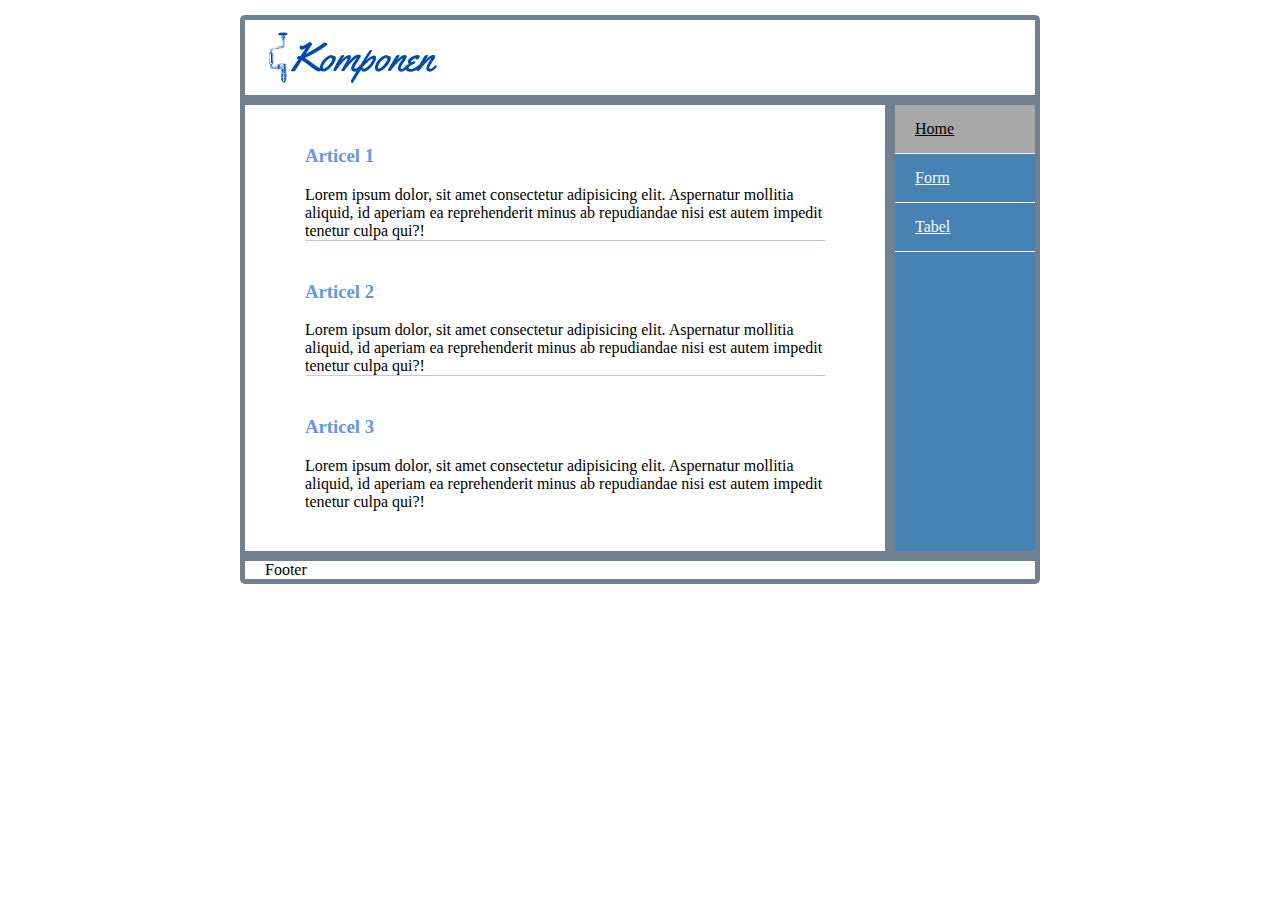
==== practice-project/index.html @ b7c06909 "dokumentasi html5-css" ====
<!DOCTYPE html>
<html lang="en">
  <head>
    <meta charset="UTF-8" />
    <meta http-equiv="X-UA-Compatible" content="IE=edge" />
    <meta name="viewport" content="width=device-width, initial-scale=1.0" />
    <title>Awwe-Blog | Home</title>
    <link rel="stylesheet" href="css/style.css" />
    <link rel="stylesheet" href="css/articel.css" />
  </head>
  <body>
    <section class="container">
      <header>
        <img src="image/logo.png" alt="logo-konten" />
      </header>

      <article>
        <section class="artikel">
          <h3>Articel 1</h3>
          <p>
            Lorem ipsum dolor, sit amet consectetur adipisicing elit. Aspernatur
            mollitia aliquid, id aperiam ea reprehenderit minus ab repudiandae
            nisi est autem impedit tenetur culpa qui?!
          </p>
        </section>

        <section class="artikel">
          <h3>Articel 2</h3>
          <p>
            Lorem ipsum dolor, sit amet consectetur adipisicing elit. Aspernatur
            mollitia aliquid, id aperiam ea reprehenderit minus ab repudiandae
            nisi est autem impedit tenetur culpa qui?!
          </p>
        </section>

        <section class="artikel">
          <h3>Articel 3</h3>
          <p>
            Lorem ipsum dolor, sit amet consectetur adipisicing elit. Aspernatur
            mollitia aliquid, id aperiam ea reprehenderit minus ab repudiandae
            nisi est autem impedit tenetur culpa qui?!
          </p>
        </section>
      </article>

      <nav class="nav-sidebar">
        <a href="index.html" class="active">Home</a>
        <a href="form.html">Form</a>
        <a href="tabel.html">Tabel</a>
      </nav>

      <footer>Footer</footer>
    </section>
  </body>
</html>
---- practice-project/css/style.css ----
body {
  margin: 10px;
}

.container {
  width: 800px;
  margin: auto;
  padding: 5px;
  display: flex;
  flex-wrap: wrap;
}

header {
  width: 100%;
  padding-left: 20px;
  border: 5px solid slategrey;
  border-top-left-radius: 5px;
  border-top-right-radius: 5px;
  display: flex;
}

article {
  width: 650px;
  padding: 40px;
  border: 5px solid slategrey;
  box-sizing: border-box;
}

nav {
  width: 150px;
  background-color: steelblue;
  border: 5px solid slategrey;
  box-sizing: border-box;
}

.nav-sidebar a {
  color: aliceblue;
  display: block;
  padding: 15px 20px;
  border-bottom: 1px solid whitesmoke;
}

.nav-sidebar a:hover {
  background-color: slategray;
  border-bottom: 10px solid navy;
  border-bottom-left-radius: 5px;
  border-bottom-right-radius: 5px;
}

.nav-sidebar a.active {
  color: black;
  background-color: darkgray;
}

footer {
  width: 100%;
  padding-left: 20px;
  border: 5px solid slategrey;
  border-bottom-right-radius: 5px;
  border-bottom-left-radius: 5px;
  text-align: left;
}
---- practice-project/css/articel.css ----
.artikel {
  border-bottom: 1px solid thistle;
  margin: 40px 20px;
}

.artikel h3 {
  color: cornflowerblue;
  margin-top: 0px;
}

.artikel p {
  margin-bottom: 0px;
}

.artikel:last-child {
  border-bottom: none;
  margin-bottom: 0px;
}

.artikel:first-child {
  margin-top: 0px;
}
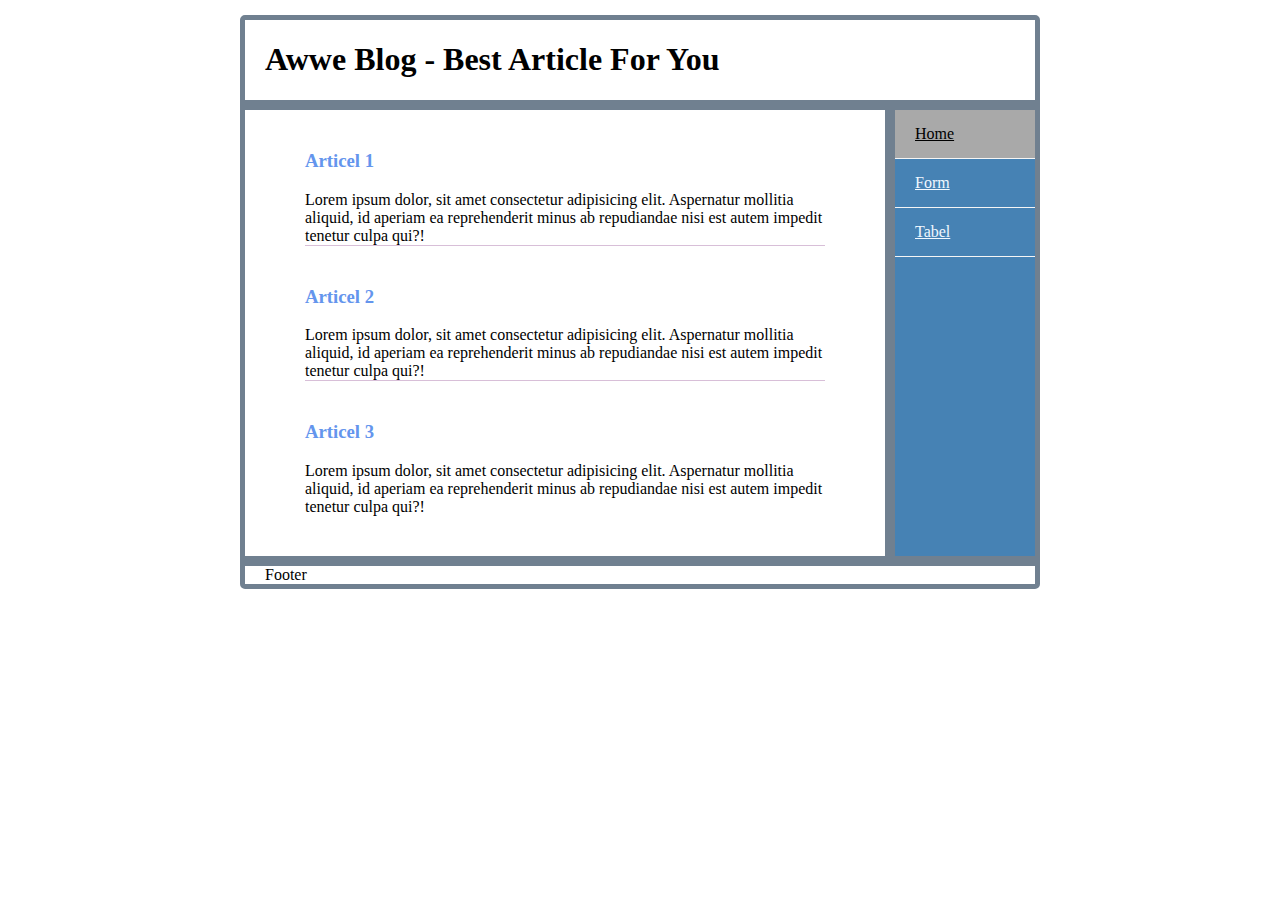
==== commit e474b51a: "up 7.30.22 - change blog title." ====
--- a/practice-project/index.html
+++ b/practice-project/index.html
@@ -11,7 +11,8 @@
   <body>
     <section class="container">
       <header>
-        <img src="image/logo.png" alt="logo-konten" />
+        <!-- <img src="image/logo.png" alt="logo-konten" /> -->
+        <h1>Awwe Blog - Best Article For You</h1>
       </header>
 
       <article>
